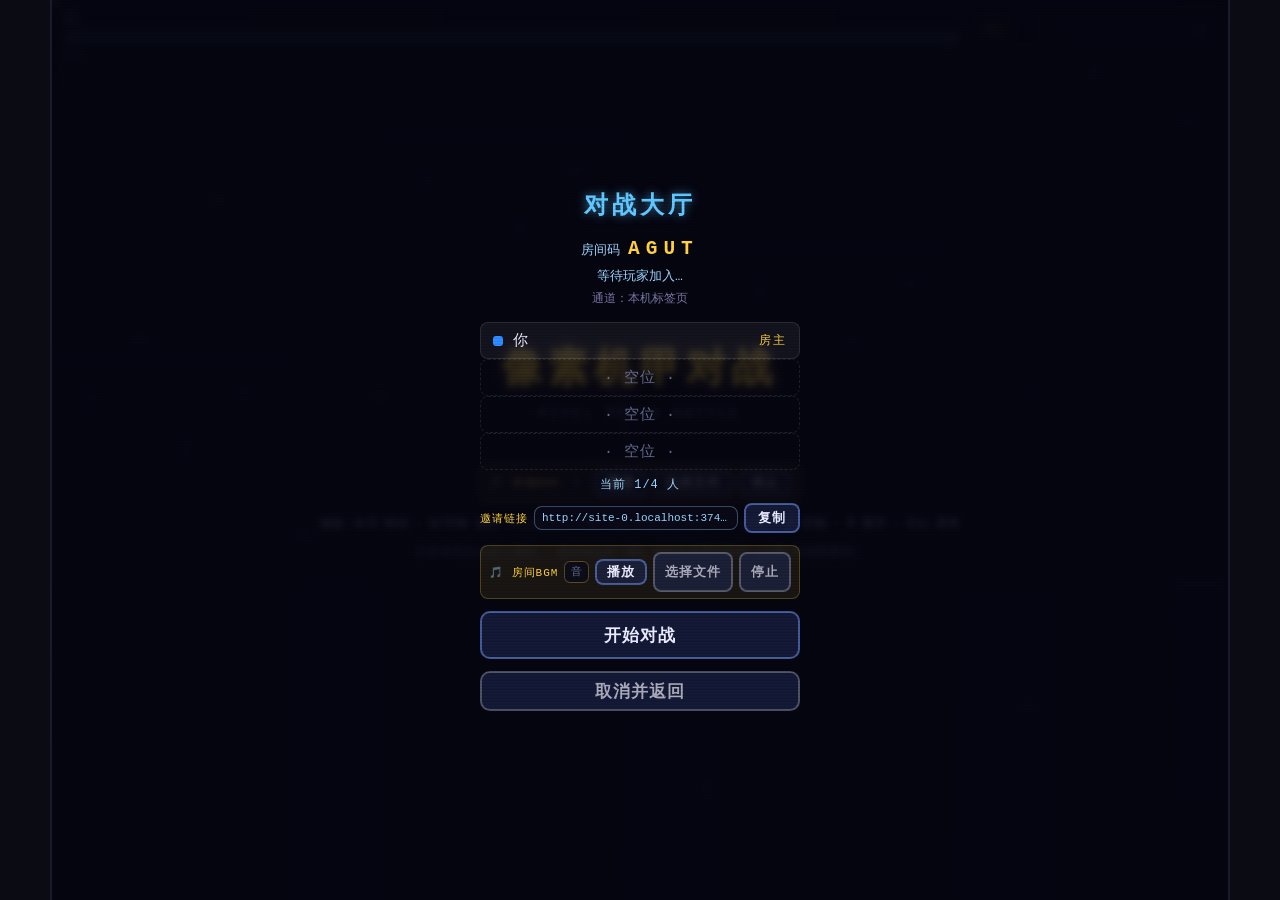
==== index.html @ 12309216 "feat: 像素机甲对战游戏 - 单人混战（本地机器人 AI）与多人联机（WebSocket 中继 + 同浏览器兜底） - 技能三选一、随机地图、武器与道具系统 - 自定义 BGM：本地文件上传按房间" ====
<!DOCTYPE html>
<html lang="zh-CN">
<head>
<meta charset="UTF-8">
<meta name="viewport" content="width=device-width, initial-scale=1.0, maximum-scale=1.0, user-scalable=no, viewport-fit=cover">
<meta name="mobile-web-app-capable" content="yes">
<title>像素机甲对战 · Pixel Mecha Battle</title>
<link rel="stylesheet" href="style.css?v=19">
</head>
<body>
<div id="app">
  <div id="stage">
    <canvas id="game"></canvas>

    <!-- HUD：我的血条 / 房间码 / 其他玩家血条列表 -->
    <div id="hud">
      <div class="fighter me">
        <div class="row"><span class="name" id="name-me">你</span><span class="buff" id="buff-me"></span></div>
        <div class="hpbar"><div class="hpfill me" id="hp-me"></div></div>
        <div class="wep" id="wep-me">拳刃</div>
      </div>
      <div class="mid">
        <div class="room" id="room-tag"></div>
        <div class="vs">VS</div>
      </div>
      <div id="others"></div>
    </div>

    <button id="btn-menu" title="返回菜单">≡</button>
    <button id="btn-bgm-mute" class="bgm-mute hidden" title="音乐开关">♪</button>

    <!-- 移动端虚拟按键（触屏自动显示） -->
    <div id="touch">
      <div class="pad left">
        <button class="tbtn move" data-act="left">◀</button>
        <button class="tbtn move" data-act="right">▶</button>
      </div>
      <div class="pad right">
        <button class="tbtn def" data-act="block">防</button>
        <button class="tbtn jump" data-act="jump">跳</button>
        <button class="tbtn atk" data-act="attack">攻</button>
      </div>
    </div>

    <div id="announce"></div>

    <!-- 胜负结算 -->
    <div id="ko" class="overlay hidden">
      <div class="big" id="ko-text"></div>
      <div class="sub" id="ko-sub"></div>
      <button id="btn-rematch" class="mbtn">再来一局</button>
    </div>

    <!-- 主菜单（仅作为单人模式入口和回退时展示；默认直接进入大厅） -->
    <div id="menu" class="overlay">
      <h1>像素机甲对战</h1>
      <p class="tag">PIXEL MECHA BATTLE</p>
      <div class="menu-box">
        <button id="btn-bot" class="mbtn big">单人 · 挑战机器人</button>
        <button id="btn-host" class="mbtn big">多人联机 · 开新房间</button>
        <div class="join-row">
          <input id="room-input" maxlength="4" placeholder="输入房间码" autocomplete="off">
          <button id="btn-join" class="mbtn">加入</button>
        </div>
      </div>
      <!-- 单人模式 BGM 控制栏 -->
      <div id="bgm-bar-local" class="bgm-bar">
        <span class="bgm-label">🎵 本地BGM</span>
        <input id="bgm-input-local" type="text" placeholder="音频直链 (mp3/ogg/wav)" autocomplete="off" spellcheck="false">
        <button id="btn-bgm-play-local" class="mbtn small">播放</button>
        <button id="btn-bgm-file-local" class="mbtn small ghost">选择文件</button>
        <input id="bgm-file-local" class="file-input" type="file" accept="audio/*,.mp3,.ogg,.wav,.m4a,.aac,.flac">
        <button id="btn-bgm-stop-local" class="mbtn small ghost">停止</button>
      </div>
      <p class="hint">键盘：A/D 移动 · W/空格 跳跃（可二段跳）· S/↓+跳 下跳穿落平台 · J 攻击 · K 防御 · R 重开 · Esc 菜单</p>
      <p class="hint dim">打开本页自动进入房间 · 复制地址栏 URL 发给好友即可联机（公网/局域网通用）</p>
    </div>

    <!-- 对战大厅（默认直接进入；玩家列表 + 邀请链接 + 开始对战按钮） -->
    <div id="lobby" class="overlay hidden">
      <h2 class="lobby-title">对战大厅</h2>
      <div id="net-status"></div>
      <div class="lobby-card">
        <div id="lobby-list"></div>
        <div id="lobby-hint"></div>
        <div class="share-box hidden" id="share-box">
          <span class="share-label">邀请链接</span>
          <input id="share-url" readonly autocomplete="off" spellcheck="false">
          <button id="btn-copy" class="mbtn small">复制</button>
        </div>
        <!-- 房主 BGM 控制栏 -->
        <div id="bgm-bar" class="bgm-bar hidden">
          <span class="bgm-label">🎵 房间BGM</span>
          <input id="bgm-input" type="text" placeholder="音频直链 (mp3/ogg/wav)" autocomplete="off" spellcheck="false">
          <button id="btn-bgm-play" class="mbtn small">播放</button>
          <button id="btn-bgm-file" class="mbtn small ghost">选择文件</button>
          <input id="bgm-file" class="file-input" type="file" accept="audio/*,.mp3,.ogg,.wav,.m4a,.aac,.flac">
          <button id="btn-bgm-stop" class="mbtn small ghost">停止</button>
        </div>
        <div id="bgm-now" class="bgm-now hidden">
          <span class="bgm-now-icon">🎵</span>
          <span id="bgm-now-text">当前房间背景音乐</span>
        </div>
      </div>
      <button id="btn-start" class="mbtn hidden">开始对战</button>
      <button id="btn-cancel-net" class="mbtn ghost">取消并返回</button>
    </div>

    <!-- 技能选择卡界面（开局前每人选1张） -->
    <div id="skill-pick" class="overlay hidden">
      <h2 class="skill-title">选择你的技能</h2>
      <p class="skill-sub">三选一，每局仅可携带一个技能</p>
      <div id="skill-cards" class="skill-cards"></div>
      <div id="skill-timer-bar" class="skill-timer-bar"><div id="skill-timer-fill" class="skill-timer-fill"></div></div>
      <p class="skill-hint" id="skill-wait-hint"></p>
    </div>

    <div id="toast"></div>
  </div>
</div>

<script src="js/config.js?v=19"></script>
<script src="js/skills.js?v=19"></script>
<script src="js/input.js?v=19"></script>
<script src="js/net.js?v=19"></script>
<script src="js/world.js?v=19"></script>
<script src="js/mecha.js?v=19"></script>
<script src="js/bot.js?v=19"></script>
<script src="game.js?v=19"></script>
</body>
</html>
---- style.css ----
* { box-sizing: border-box; margin: 0; padding: 0; }

html, body { height: 100%; }

body {
  background: #0b0b14;
  color: #eaeaff;
  font-family: 'Courier New', ui-monospace, monospace;
  overflow: hidden;
  -webkit-tap-highlight-color: transparent;
  -webkit-user-select: none;
  user-select: none;
  -webkit-touch-callout: none;
  position: fixed;
  inset: 0;
}

/* ---------- 全屏布局（移动端优先） ---------- */
#app { position: absolute; inset: 0; }
#stage {
  position: absolute; inset: 0;
  background: #0a0a14;
  overflow: hidden;
}

canvas {
  position: absolute; inset: 0;
  width: 100%; height: 100%;
  display: block;
  image-rendering: pixelated;
  image-rendering: crisp-edges;
}

/* CRT 扫描线 */
#stage::after {
  content: "";
  position: absolute; inset: 0;
  pointer-events: none;
  background: repeating-linear-gradient(
    to bottom,
    rgba(255,255,255,0.03) 0px, rgba(255,255,255,0.03) 1px,
    rgba(0,0,0,0.10) 2px, rgba(0,0,0,0.10) 3px
  );
  mix-blend-mode: overlay;
  z-index: 30;
}

/* ---------- HUD ---------- */
#hud {
  position: absolute;
  top: 0; left: 0; right: 0;
  display: flex;
  align-items: flex-start;
  gap: 10px;
  padding: max(10px, env(safe-area-inset-top)) max(12px, env(safe-area-inset-right)) 0 max(12px, env(safe-area-inset-left));
  z-index: 10;
  pointer-events: none;
}
.fighter { flex: 1; min-width: 0; }
.fighter .row { display: flex; align-items: baseline; gap: 8px; margin-bottom: 3px; }
.fighter .name { font-size: clamp(11px, 2.6vw, 14px); font-weight: bold; letter-spacing: 1px; text-shadow: 0 0 6px currentColor; }
.fighter.me .name { color: #62c8ff; }
.fighter .buff { font-size: clamp(9px, 2vw, 11px); color: #9fe8ff; }
.mid { text-align: center; flex: 0 0 auto; min-width: 46px; }
.mid .vs { font-weight: bold; font-size: clamp(12px, 2.8vw, 16px); color: #ffd23f; text-shadow: 0 0 8px #ffd23f; }
.mid .room { font-size: clamp(9px, 2vw, 11px); color: #9fd8ff; letter-spacing: 1px; min-height: 12px; }

.hpbar {
  height: clamp(10px, 2.6vw, 14px);
  background: rgba(255,255,255,0.08);
  border: 2px solid #333;
  overflow: hidden;
}
.hpfill { height: 100%; width: 100%; transition: width 0.15s linear; }
.hpfill.me { background: linear-gradient(#62c8ff, #1f78c8); }
.wep { font-size: clamp(9px, 2vw, 11px); color: #9fe8ff; margin-top: 3px; min-height: 12px; }

/* ---------- 多人 HUD：右上其他玩家血条列表 ---------- */
#others {
  flex: 0 0 auto;
  width: clamp(120px, 26vw, 190px);
  display: flex;
  flex-direction: column;
  gap: 5px;
}
.mini-fighter { display: flex; flex-direction: column; gap: 2px; }
.mini-fighter .mf-row { display: flex; justify-content: flex-end; }
.mini-fighter .mf-name {
  font-size: clamp(9px, 2vw, 11px); font-weight: bold; letter-spacing: 1px;
  text-shadow: 0 0 6px currentColor;
}
.mini-fighter .mf-bar {
  height: clamp(7px, 1.8vw, 10px);
  background: rgba(255,255,255,0.08);
  border: 2px solid #333;
  overflow: hidden;
}
.mini-fighter .mf-fill { height: 100%; width: 100%; transition: width 0.15s linear; }
.mini-fighter.ko { opacity: 0.32; }
.mini-fighter.ko .mf-fill { filter: grayscale(1); }

#btn-menu {
  position: absolute;
  top: max(10px, env(safe-area-inset-top));
  right: max(10px, env(safe-area-inset-right));
  z-index: 20;
  width: 38px; height: 38px;
  border-radius: 8px;
  border: 2px solid rgba(255,255,255,0.3);
  background: rgba(20,20,40,0.5);
  color: #eaeaff;
  font-size: 18px;
  cursor: pointer;
}
#btn-menu:active { background: rgba(120,160,255,0.4); }

/* ---------- 触摸虚拟按键 ---------- */
#touch { display: none; }
body.touch #touch { display: block; }
#touch { position: absolute; inset: 0; z-index: 15; pointer-events: none; }

/* 基础按键容器（横屏/桌面） */
.pad {
  position: absolute;
  bottom: max(20px, env(safe-area-inset-bottom));
  display: flex; gap: 14px; align-items: flex-end;
  pointer-events: auto;
}
.pad.left { left: max(12px, env(safe-area-inset-left)); }
.pad.right { right: max(12px, env(safe-area-inset-right)); }

.tbtn {
  border-radius: 16px;
  border: 2px solid rgba(255,255,255,0.35);
  background: rgba(20,20,40,0.55);
  color: #eaeaff;
  font-family: inherit;
  font-weight: bold;
  user-select: none;
  touch-action: none;
  cursor: pointer;
  display: flex; align-items: center; justify-content: center;
  backdrop-filter: blur(3px);
  box-shadow: 0 2px 8px rgba(0,0,0,0.4);
  -webkit-tap-highlight-color: transparent;
}

/* 默认（横屏/桌面）按键尺寸 */
.tbtn.move { width: 76px; height: 76px; font-size: 26px; }
.tbtn.jump { width: 68px; height: 68px; font-size: 22px; color: #8fd8ff; }
.tbtn.atk  { width: 90px; height: 90px; font-size: 24px; color: #ff9a9a; border-color: rgba(255,150,150,0.5); }
.tbtn.def  { width: 62px; height: 62px; font-size: 16px; color: #9fd8ff; }

/* ===== 竖屏触摸设备：重新设计布局，防止按钮重叠 ===== */
/* 仅在真正的触摸设备竖屏模式下应用（不包括桌面模式的手机浏览器） */
@media (orientation: portrait) and (hover: none) {
  .pad {
    gap: 8px;
    bottom: max(18px, env(safe-area-inset-bottom));
    flex-wrap: nowrap;
  }
  .pad.left {
    left: max(8px, env(safe-area-inset-left));
    max-width: 42vw;
  }
  /* 右侧：改为 2 列网格布局，避免换行导致重叠 */
  /* 注意：必须给明确宽度，grid 的 1fr 才能正确分割 */
  .pad.right {
    right: max(8px, env(safe-area-inset-right));
    display: grid !important;
    grid-template-columns: 1fr 1fr;
    grid-template-rows: auto auto;
    gap: 8px;
    width: calc(min(42vw, 180px));
  }
  /* 右侧按钮网格定位：攻(左上)、跳(右上)、防(下方横跨) */
  .pad.right .tbtn.atk  { grid-column: 1; grid-row: 1; }
  .pad.right .tbtn.jump { grid-column: 2; grid-row: 1; }
  .pad.right .tbtn.def  { grid-column: 1 / span 2; grid-row: 2; }

  /* 竖屏按键尺寸：自适应屏幕宽度 */
  .pad.left .tbtn.move {
    width: calc(min(20vw, 76px)); height: calc(min(20vw, 76px));
    font-size: calc(min(6vw, 24px));
  }
  .pad.right .tbtn.atk {
    width: 100%; aspect-ratio: 1;
    font-size: calc(min(7vw, 22px));
  }
  .pad.right .tbtn.jump {
    width: 100%; aspect-ratio: 1;
    font-size: calc(min(6vw, 20px));
  }
  .pad.right .tbtn.def {
    width: 100%; aspect-ratio: 1.8;
    font-size: calc(min(5vw, 16px));
  }
}

/* 窄屏触摸竖屏（<=360px）：按键再缩小一点 */
@media (orientation: portrait) and (hover: none) and (max-width: 360px) {
  .pad { gap: 6px; }
  .pad.right { gap: 6px; width: calc(min(44vw, 160px)); }
  .pad.left .tbtn.move { width: 60px; height: 60px; font-size: 20px; }
}

.tbtn.on {
  background: rgba(120,160,255,0.55);
  border-color: #fff;
  transform: scale(0.94);
  box-shadow: 0 0 12px rgba(120,160,255,0.6);
}

/* ---------- 覆盖层 ---------- */
.overlay {
  position: absolute; inset: 0;
  z-index: 25;
  display: flex; flex-direction: column;
  justify-content: center; align-items: center;
  gap: 12px;
  background: rgba(6,6,16,0.82);
  backdrop-filter: blur(3px);
  padding: 20px;
  text-align: center;
}
.overlay.hidden { display: none; }

#announce {
  position: absolute; inset: 0;
  display: flex; align-items: center; justify-content: center;
  font-size: clamp(30px, 12vmin, 64px);
  font-weight: bold; letter-spacing: 6px;
  color: #ffd23f; text-shadow: 0 0 16px #ffd23f;
  pointer-events: none; opacity: 0;
  z-index: 22;
}
#announce.show { animation: flash 1.2s ease-out forwards; }
@keyframes flash {
  0%   { opacity: 0; transform: scale(0.6); }
  20%  { opacity: 1; transform: scale(1); }
  70%  { opacity: 1; }
  100% { opacity: 0; transform: scale(1.15); }
}

#ko .big { font-size: clamp(24px, 8vmin, 44px); font-weight: bold; letter-spacing: 4px; text-shadow: 0 0 12px currentColor; }
#ko .sub { font-size: clamp(11px, 2.6vmin, 14px); color: #cfd2ff; }

/* ---------- 菜单 ---------- */
#menu h1 {
  font-size: clamp(22px, 7vmin, 40px);
  letter-spacing: 6px;
  color: #ffd23f;
  text-shadow: 0 0 14px rgba(255,210,63,0.7);
}
#menu .tag { font-size: clamp(9px, 2.2vmin, 12px); color: #7a7aa8; letter-spacing: 4px; margin-bottom: 6px; }
.menu-box {
  display: flex; flex-direction: column; gap: 12px;
  width: min(340px, 88vw);
}
.mbtn {
  min-height: 48px;
  border-radius: 10px;
  border: 2px solid rgba(120,160,255,0.5);
  background: rgba(30,40,80,0.6);
  color: #eaeaff;
  font-family: inherit;
  font-size: clamp(14px, 3.4vmin, 17px);
  font-weight: bold;
  letter-spacing: 1px;
  cursor: pointer;
  transition: background 0.15s, transform 0.1s;
}
.mbtn:active { background: rgba(120,160,255,0.4); transform: scale(0.97); }
.mbtn.big { min-height: 54px; }
.mbtn.ghost { border-color: rgba(255,255,255,0.25); color: #aab; min-height: 42px; }
.mbtn.hidden { display: none; }

.join-row { display: flex; gap: 10px; }
/* 本地文件模式：隐藏联机入口 */
.join-row.hidden { display: none; }
.join-row input {
  flex: 1; min-width: 0;
  border-radius: 10px;
  border: 2px solid rgba(120,160,255,0.4);
  background: rgba(10,10,25,0.8);
  color: #ffd23f;
  font-family: inherit;
  font-size: clamp(16px, 4vmin, 20px);
  letter-spacing: 6px;
  text-align: center;
  text-transform: uppercase;
  padding: 6px;
}
.join-row .mbtn { flex: 0 0 96px; }

#net-status { font-size: clamp(11px, 2.6vmin, 13px); color: #9fd8ff; line-height: 1.7; min-height: 20px; }
#net-status .code { color: #ffd23f; font-size: 1.5em; letter-spacing: 6px; }
#net-status .dim { color: #7a7aa8; font-size: 0.9em; }
#menu.waiting .join-row, #menu.waiting > .menu-box > .mbtn { display: none; }

/* ---------- 多人大厅 ---------- */
#lobby { z-index: 26; }
.lobby-title {
  font-size: clamp(16px, 4.6vmin, 24px);
  letter-spacing: 4px;
  color: #62c8ff;
  text-shadow: 0 0 10px rgba(98,200,255,0.6);
}
.lobby-card {
  display: flex; flex-direction: column; gap: 6px;
  width: min(320px, 88vw);
}
.lobby-player {
  display: flex; align-items: center; gap: 10px;
  padding: 8px 12px;
  border-radius: 8px;
  background: rgba(255,255,255,0.06);
  border: 1px solid rgba(255,255,255,0.10);
  font-size: clamp(12px, 3vmin, 15px);
  letter-spacing: 1px;
}
.lobby-player.empty {
  justify-content: center;
  color: #666c90;
  border-style: dashed;
  background: transparent;
}
.lobby-player .dot { width: 10px; height: 10px; border-radius: 3px; flex: 0 0 auto; }
.lobby-player .host-tag { margin-left: auto; font-size: 0.78em; color: #ffd23f; letter-spacing: 2px; }
#lobby-hint { text-align: center; color: #9fd8ff; font-size: clamp(10px, 2.4vmin, 12px); letter-spacing: 1px; }

/* 邀请链接（互联网/局域网分享） */
.share-box {
  display: flex; align-items: center; gap: 6px;
  margin-top: 4px;
}
.share-box.hidden { display: none; }
.share-box .share-label {
  flex: 0 0 auto;
  font-size: clamp(9px, 2.2vmin, 11px);
  color: #ffd23f;
  letter-spacing: 1px;
  white-space: nowrap;
}
.share-box input {
  flex: 1; min-width: 0;
  border-radius: 8px;
  border: 1px solid rgba(159,216,255,0.35);
  background: rgba(10,10,25,0.8);
  color: #9fd8ff;
  font-family: inherit;
  font-size: clamp(9px, 2.2vmin, 11px);
  padding: 5px 7px;
  text-overflow: ellipsis;
}
.mbtn.small {
  flex: 0 0 auto;
  min-height: 30px;
  width: auto;
  padding: 0 12px;
  font-size: clamp(11px, 2.6vmin, 13px);
  border-radius: 8px;
}

#lobby .mbtn { width: min(320px, 88vw); }
#lobby .mbtn.small { width: auto; }
#lobby .mbtn.ghost { min-height: 40px; }

/* ---------- 房间 BGM ---------- */
.bgm-bar {
  display: flex; align-items: center; gap: 6px;
  margin-top: 6px;
  padding: 6px 8px;
  border-radius: 8px;
  background: rgba(255,210,63,0.08);
  border: 1px solid rgba(255,210,63,0.25);
}
.bgm-bar.hidden { display: none; }
.bgm-bar .bgm-label {
  flex: 0 0 auto;
  font-size: clamp(9px, 2.2vmin, 11px);
  color: #ffd23f;
  letter-spacing: 1px;
  white-space: nowrap;
}
.bgm-bar input {
  flex: 1; min-width: 0;
  border-radius: 6px;
  border: 1px solid rgba(255,210,63,0.3);
  background: rgba(10,10,25,0.8);
  color: #fff5d0;
  font-family: inherit;
  font-size: clamp(9px, 2.2vmin, 11px);
  padding: 4px 6px;
}
.bgm-bar input::placeholder { color: #666c90; }
.bgm-bar .mbtn { min-height: 26px; padding: 0 10px; }
.bgm-bar .file-input { display: none; }
/* 单人模式：菜单内独立 BGM 栏 */
#menu .bgm-bar { width: min(320px, 88vw); margin-top: 12px; }

.bgm-now {
  display: flex; align-items: center; gap: 6px;
  margin-top: 4px;
  font-size: clamp(9px, 2.2vmin, 11px);
  color: #9fdba0;
  letter-spacing: 1px;
}
.bgm-now.hidden { display: none; }
.bgm-now-icon { animation: bgm-pulse 1.2s ease-in-out infinite; }
@keyframes bgm-pulse {
  0%, 100% { opacity: 1; transform: scale(1); }
  50% { opacity: 0.5; transform: scale(0.85); }
}

/* HUD 音乐开关按钮 */
.bgm-mute {
  position: absolute;
  top: 10px; right: 56px;
  z-index: 35;              /* 高于菜单/大厅/结算遮罩，任何界面下都能开关音乐 */
  width: 36px; height: 36px;
  border-radius: 8px;
  border: 1px solid rgba(255,255,255,0.2);
  background: rgba(15,15,35,0.7);
  color: #ffd23f;
  font-size: 18px;
  cursor: pointer;
  transition: all 0.15s;
  display: flex; align-items: center; justify-content: center;
}
.bgm-mute:hover { background: rgba(255,210,63,0.2); }
.bgm-mute.muted { color: #666c90; }
.bgm-mute.hidden { display: none; }

.hint { font-size: clamp(9px, 2.2vmin, 12px); color: #9aa0c0; max-width: 90vw; }
.hint.dim { color: #666c90; }

/* ---------- Toast ---------- */
#toast {
  position: absolute;
  left: 50%; bottom: max(20%, 120px);
  transform: translateX(-50%);
  z-index: 40;
  background: rgba(20,20,40,0.92);
  border: 2px solid rgba(255,210,63,0.6);
  color: #ffd23f;
  font-size: clamp(11px, 2.8vmin, 14px);
  padding: 10px 18px;
  border-radius: 10px;
  opacity: 0;
  pointer-events: none;
  transition: opacity 0.25s;
  white-space: nowrap;
}
#toast.show { opacity: 1; }

/* ---------- 桌面端居中优化 ---------- */
@media (hover: hover) and (pointer: fine) {
  #app {
    left: 50%; transform: translateX(-50%);
    width: min(100vw - 32px, 1180px);
    border-left: 2px solid #1a1a2e;
    border-right: 2px solid #1a1a2e;
  }
}

/* ---------- 技能选择卡 ---------- */
#skill-pick { z-index: 27; gap: 14px; }
.skill-title {
  font-size: clamp(18px, 5vmin, 28px);
  letter-spacing: 4px;
  color: #62c8ff;
  text-shadow: 0 0 12px rgba(98,200,255,0.6);
}
.skill-sub {
  font-size: clamp(10px, 2.6vmin, 13px);
  color: #9fd8ff;
  letter-spacing: 1px;
}
.skill-cards {
  display: flex;
  flex-direction: row;
  gap: 10px;
  flex-wrap: wrap;
  justify-content: center;
  max-width: 92vw;
}
.skill-card {
  width: clamp(95px, 26vw, 160px);
  min-height: clamp(120px, 32vw, 180px);
  border-radius: 12px;
  border: 2px solid rgba(255,255,255,0.2);
  background: rgba(15,15,35,0.92);
  display: flex; flex-direction: column; align-items: center;
  gap: 6px; padding: 10px 8px;
  cursor: pointer;
  transition: transform 0.15s, border-color 0.15s, box-shadow 0.15s;
  position: relative;
  overflow: hidden;
  -webkit-tap-highlight-color: transparent;
  user-select: none;
}
.skill-card:hover, .skill-card:active {
  transform: translateY(-4px) scale(1.03);
  border-color: var(--skill-color, #4fd8ff);
  box-shadow: 0 0 16px var(--skill-glow, rgba(79,216,255,0.4));
}
.skill-card .skill-icon {
  font-size: clamp(28px, 8vmin, 44px);
  line-height: 1;
  filter: drop-shadow(0 0 6px var(--skill-glow, rgba(79,216,255,0.5)));
}
.skill-card .skill-name {
  font-size: clamp(11px, 3vmin, 15px);
  font-weight: bold;
  color: var(--skill-color, #4fd8ff);
  letter-spacing: 1px;
  text-align: center;
}
.skill-card .skill-desc {
  font-size: clamp(8px, 2vmin, 11px);
  color: #aab0d0;
  text-align: center;
  line-height: 1.4;
  flex: 1;
}
.skill-card .skill-tag {
  font-size: clamp(7px, 1.8vmin, 9px);
  color: #666c90;
  letter-spacing: 1px;
  padding: 2px 6px;
  border-radius: 4px;
  background: rgba(255,255,255,0.06);
}
.skill-card.random .skill-icon { animation: skillSpin 2s ease-in-out infinite; }
@keyframes skillSpin {
  0%,100% { transform: rotate(0deg) scale(1); }
  50% { transform: rotate(180deg) scale(1.15); }
}
.skill-card.selected {
  border-color: var(--skill-color, #4fd8ff);
  box-shadow: 0 0 20px var(--skill-glow, rgba(79,216,255,0.6));
  transform: translateY(-2px) scale(1.04);
}
.skill-card.selected::after {
  content: '✓ 已选择';
  position: absolute;
  top: 4px; right: 6px;
  font-size: 9px;
  color: #38d47a;
  font-weight: bold;
}
.skill-timer-bar {
  width: min(280px, 70vw);
  height: 4px;
  border-radius: 2px;
  background: rgba(255,255,255,0.1);
  overflow: hidden;
}
.skill-timer-fill {
  height: 100%;
  width: 100%;
  background: linear-gradient(90deg, #4fd8ff, #ffd23f);
  border-radius: 2px;
  transition: width 0.1s linear;
}
.skill-hint {
  font-size: clamp(9px, 2.2vmin, 12px);
  color: #7a7aa8;
  text-align: center;
}
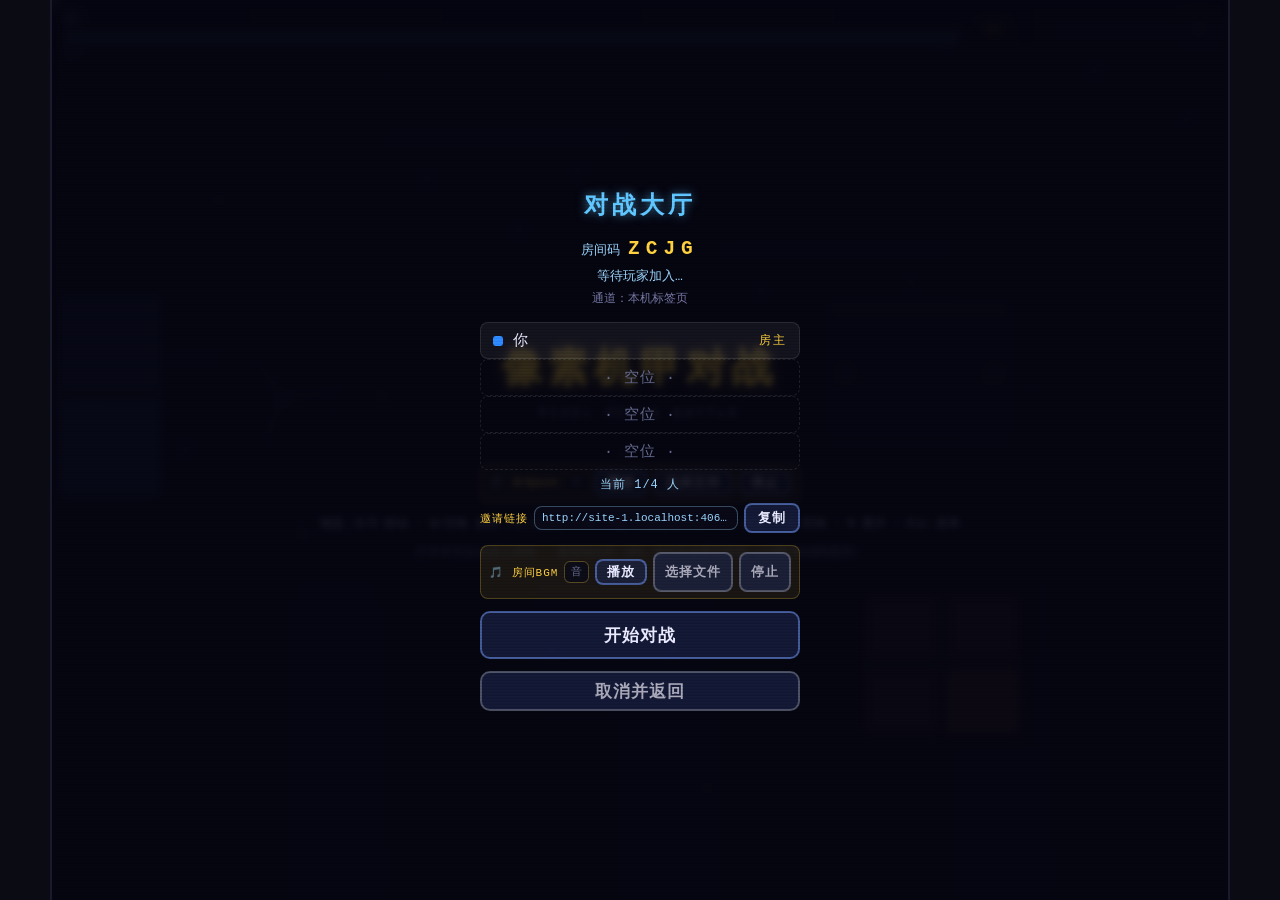
==== commit db1ec114: "balance: 调整武器与 9 个技能的数值和触发方式 - 拳刃：攻击间隔 0.45s → 0.75s - 幸运拾取：拾取范围 24px → 32px - 快速装填：不再影响拳刃 - 神秘人士：抽成" ====
--- a/index.html
+++ b/index.html
@@ -5,7 +5,7 @@
 <meta name="viewport" content="width=device-width, initial-scale=1.0, maximum-scale=1.0, user-scalable=no, viewport-fit=cover">
 <meta name="mobile-web-app-capable" content="yes">
 <title>像素机甲对战 · Pixel Mecha Battle</title>
-<link rel="stylesheet" href="style.css?v=19">
+<link rel="stylesheet" href="style.css?v=23">
 </head>
 <body>
 <div id="app">
@@ -119,13 +119,13 @@
   </div>
 </div>
 
-<script src="js/config.js?v=19"></script>
-<script src="js/skills.js?v=19"></script>
-<script src="js/input.js?v=19"></script>
-<script src="js/net.js?v=19"></script>
-<script src="js/world.js?v=19"></script>
-<script src="js/mecha.js?v=19"></script>
-<script src="js/bot.js?v=19"></script>
-<script src="game.js?v=19"></script>
+<script src="js/config.js?v=23"></script>
+<script src="js/skills.js?v=23"></script>
+<script src="js/input.js?v=23"></script>
+<script src="js/net.js?v=23"></script>
+<script src="js/world.js?v=23"></script>
+<script src="js/mecha.js?v=23"></script>
+<script src="js/bot.js?v=23"></script>
+<script src="game.js?v=23"></script>
 </body>
 </html>
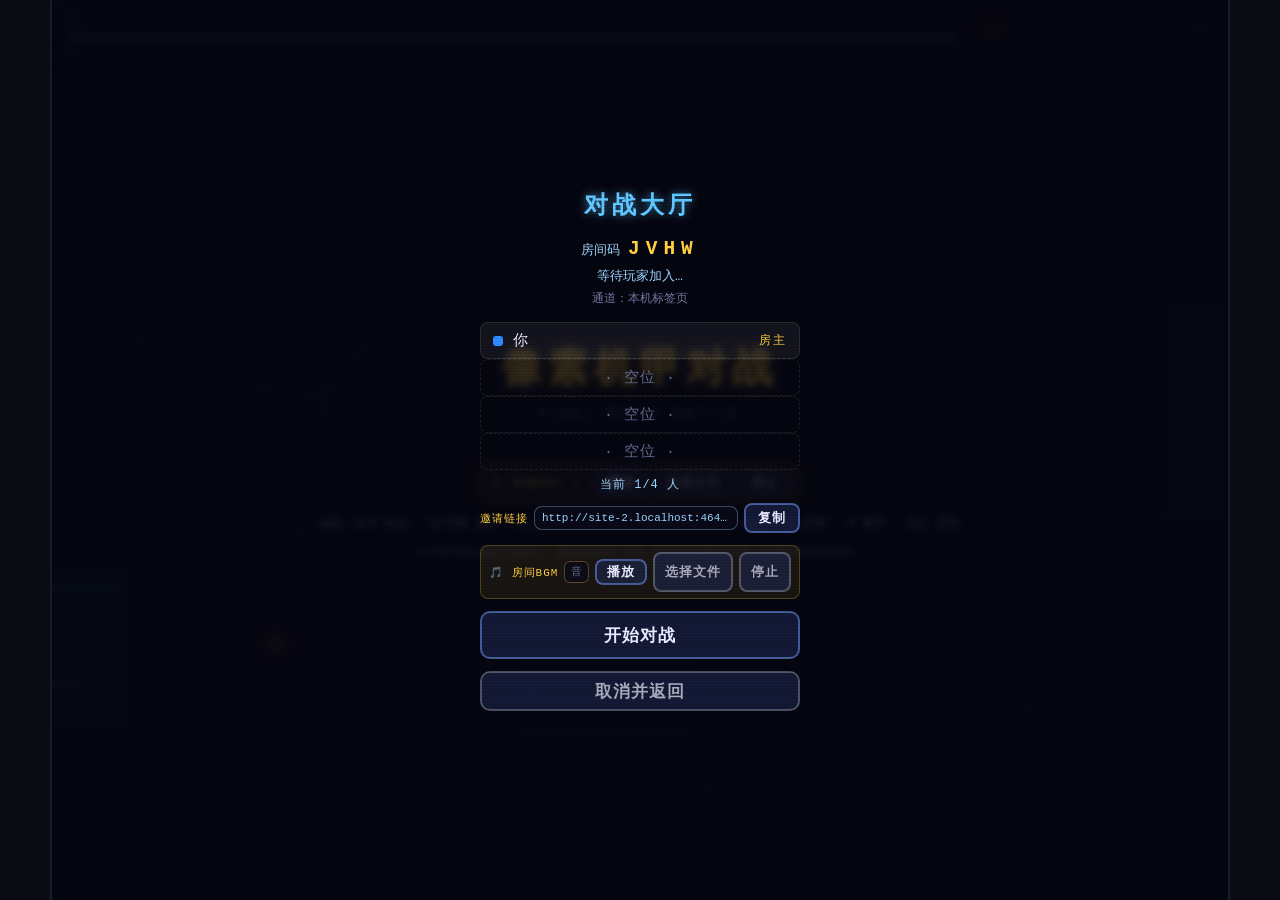
==== commit 65c18b2c: "fix: 飞鼠改为地面长按0.8s飞升 / 空中连点3次悬空，并屏蔽二段跳冲突 - 地面按下跳跃不再立即起跳：松开为普通跳，按住 0.8s 飞升至场上最高处（y=40）后悬空 4 秒 - 空中连点 3" ====
--- a/index.html
+++ b/index.html
@@ -5,7 +5,7 @@
 <meta name="viewport" content="width=device-width, initial-scale=1.0, maximum-scale=1.0, user-scalable=no, viewport-fit=cover">
 <meta name="mobile-web-app-capable" content="yes">
 <title>像素机甲对战 · Pixel Mecha Battle</title>
-<link rel="stylesheet" href="style.css?v=23">
+<link rel="stylesheet" href="style.css?v=25">
 </head>
 <body>
 <div id="app">
@@ -119,13 +119,13 @@
   </div>
 </div>
 
-<script src="js/config.js?v=23"></script>
-<script src="js/skills.js?v=23"></script>
-<script src="js/input.js?v=23"></script>
-<script src="js/net.js?v=23"></script>
-<script src="js/world.js?v=23"></script>
-<script src="js/mecha.js?v=23"></script>
-<script src="js/bot.js?v=23"></script>
-<script src="game.js?v=23"></script>
+<script src="js/config.js?v=25"></script>
+<script src="js/skills.js?v=25"></script>
+<script src="js/input.js?v=25"></script>
+<script src="js/net.js?v=25"></script>
+<script src="js/world.js?v=25"></script>
+<script src="js/mecha.js?v=25"></script>
+<script src="js/bot.js?v=25"></script>
+<script src="game.js?v=25"></script>
 </body>
 </html>
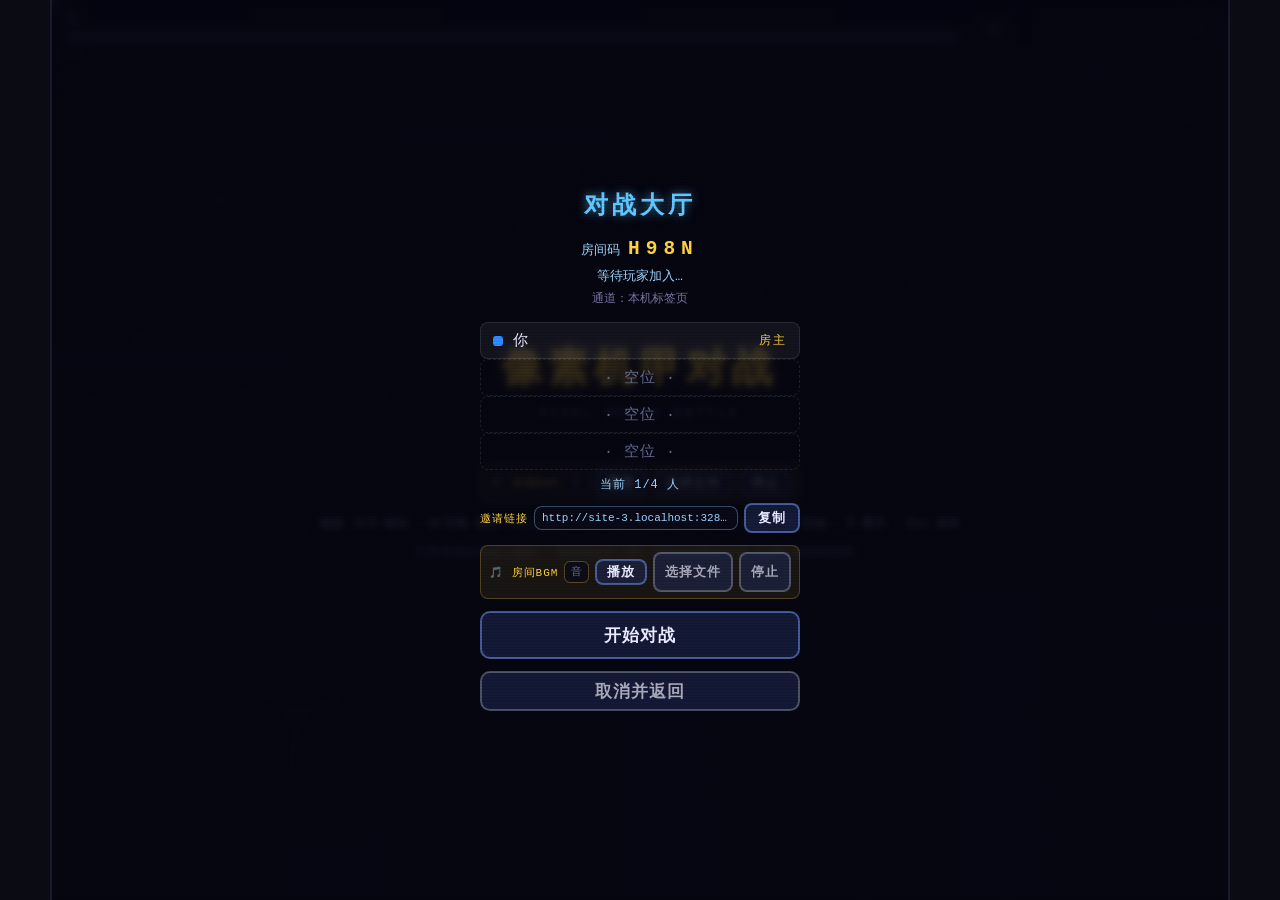
==== commit a2e6adcd: "fix: 恢复飞鼠的二段跳，并修复移动端长按跳跃无效 - 输入层新增跳跃"按住"状态（键盘 Space/W/↑ 与触屏跳跃键），此前只有边沿 - 飞鼠：空中轻点松手 = 二段跳；空中按住 0.3s =" ====
--- a/index.html
+++ b/index.html
@@ -5,7 +5,7 @@
 <meta name="viewport" content="width=device-width, initial-scale=1.0, maximum-scale=1.0, user-scalable=no, viewport-fit=cover">
 <meta name="mobile-web-app-capable" content="yes">
 <title>像素机甲对战 · Pixel Mecha Battle</title>
-<link rel="stylesheet" href="style.css?v=25">
+<link rel="stylesheet" href="style.css?v=27">
 </head>
 <body>
 <div id="app">
@@ -119,13 +119,13 @@
   </div>
 </div>
 
-<script src="js/config.js?v=25"></script>
-<script src="js/skills.js?v=25"></script>
-<script src="js/input.js?v=25"></script>
-<script src="js/net.js?v=25"></script>
-<script src="js/world.js?v=25"></script>
-<script src="js/mecha.js?v=25"></script>
-<script src="js/bot.js?v=25"></script>
-<script src="game.js?v=25"></script>
+<script src="js/config.js?v=27"></script>
+<script src="js/skills.js?v=27"></script>
+<script src="js/input.js?v=27"></script>
+<script src="js/net.js?v=27"></script>
+<script src="js/world.js?v=27"></script>
+<script src="js/mecha.js?v=27"></script>
+<script src="js/bot.js?v=27"></script>
+<script src="game.js?v=27"></script>
 </body>
 </html>
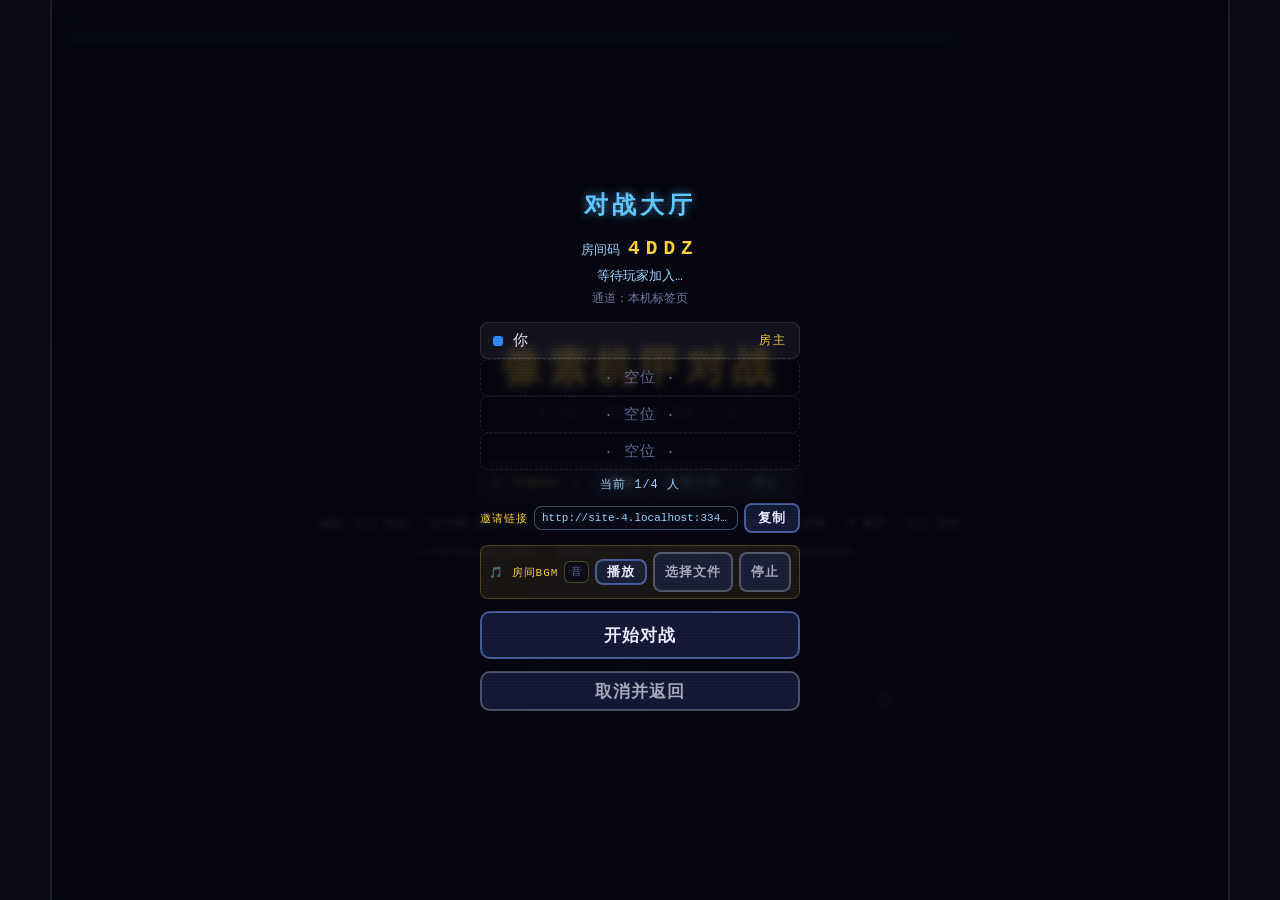
==== commit 69eb7825: "balance: 飞鼠飞升目标改为二段跳最高点 - 由固定地图顶部高度改为按首跳+二段跳重力公式动态计算（约 124px，随疾风步加成提升） - 飞升顶点相对起跳点计算，站在平台上也能正确悬停在二段跳" ====
--- a/index.html
+++ b/index.html
@@ -5,7 +5,7 @@
 <meta name="viewport" content="width=device-width, initial-scale=1.0, maximum-scale=1.0, user-scalable=no, viewport-fit=cover">
 <meta name="mobile-web-app-capable" content="yes">
 <title>像素机甲对战 · Pixel Mecha Battle</title>
-<link rel="stylesheet" href="style.css?v=27">
+<link rel="stylesheet" href="style.css?v=28">
 </head>
 <body>
 <div id="app">
@@ -119,13 +119,13 @@
   </div>
 </div>
 
-<script src="js/config.js?v=27"></script>
-<script src="js/skills.js?v=27"></script>
-<script src="js/input.js?v=27"></script>
-<script src="js/net.js?v=27"></script>
-<script src="js/world.js?v=27"></script>
-<script src="js/mecha.js?v=27"></script>
-<script src="js/bot.js?v=27"></script>
-<script src="game.js?v=27"></script>
+<script src="js/config.js?v=28"></script>
+<script src="js/skills.js?v=28"></script>
+<script src="js/input.js?v=28"></script>
+<script src="js/net.js?v=28"></script>
+<script src="js/world.js?v=28"></script>
+<script src="js/mecha.js?v=28"></script>
+<script src="js/bot.js?v=28"></script>
+<script src="game.js?v=28"></script>
 </body>
 </html>
